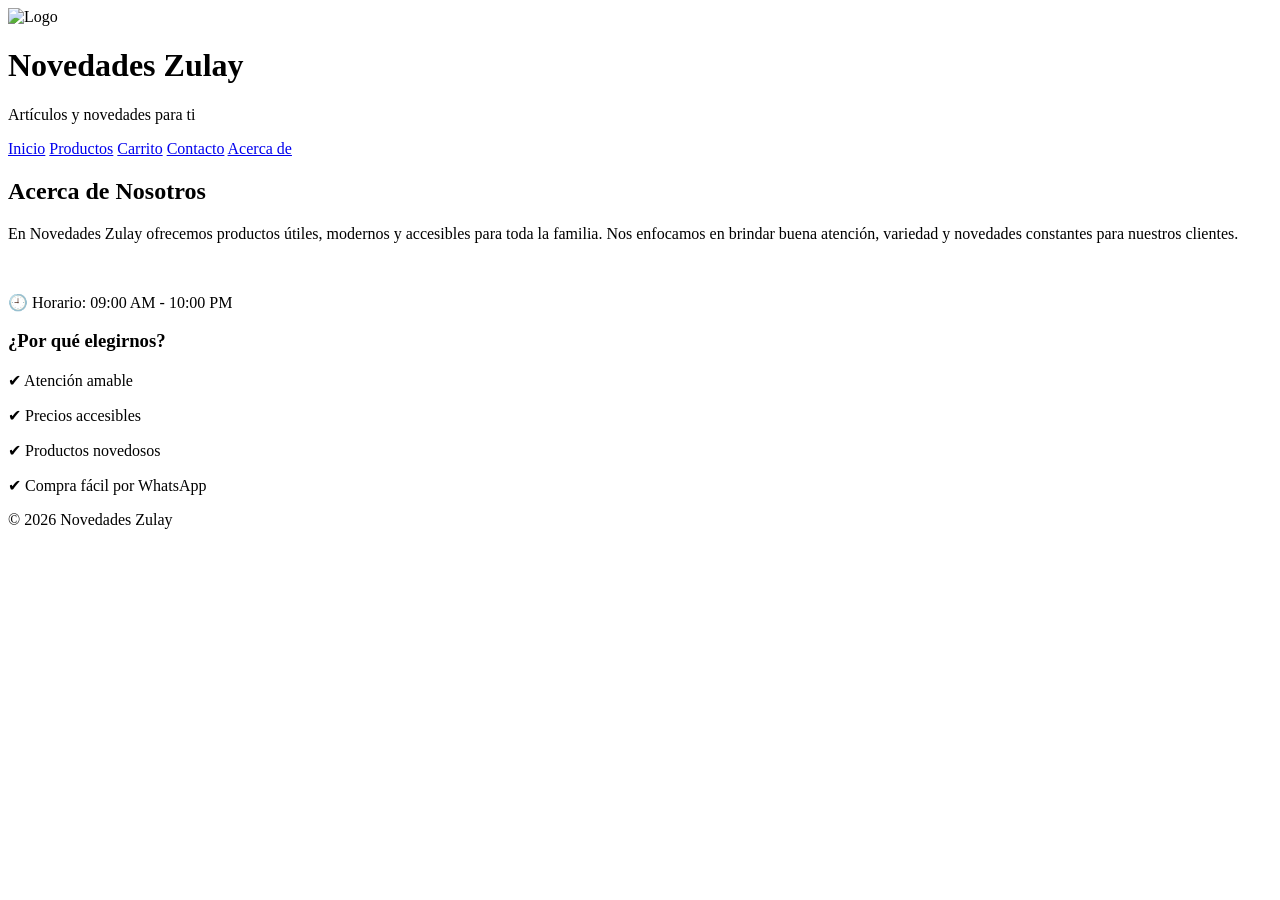
==== acerca.html @ 544ad459 "Add files via upload" ====
<!DOCTYPE html>
<html lang="es">
<head>
<meta charset="UTF-8">
<meta name="viewport" content="width=device-width, initial-scale=1.0">
<title>Acerca de | Novedades Zulay</title>

<link rel="icon" href="static/img/logo.ico">
<link rel="stylesheet" href="static/css/estilos.css">
</head>

<body>

<header>
<img src="static/img/logo.png" alt="Logo">
<h1>Novedades Zulay</h1>
<p>Artículos y novedades para ti</p>
</header>

<nav>
<a href="index.html">Inicio</a>
<a href="productos.html">Productos</a>
<a href="carrito.html">Carrito</a>
<a href="contacto.html">Contacto</a>
<a href="acerca.html">Acerca de</a>
</nav>

<section class="hero">
<h2>Acerca de Nosotros</h2>

<p>
En Novedades Zulay ofrecemos productos útiles, modernos y accesibles
para toda la familia. Nos enfocamos en brindar buena atención,
variedad y novedades constantes para nuestros clientes.
</p>

<br>

<p>
🕘 Horario: 09:00 AM - 10:00 PM
</p>
</section>

<section class="info">

<h3>¿Por qué elegirnos?</h3>

<p>✔ Atención amable</p>
<p>✔ Precios accesibles</p>
<p>✔ Productos novedosos</p>
<p>✔ Compra fácil por WhatsApp</p>

</section>

<footer>
<p>© 2026 Novedades Zulay</p>
</footer>

</body>
</html>
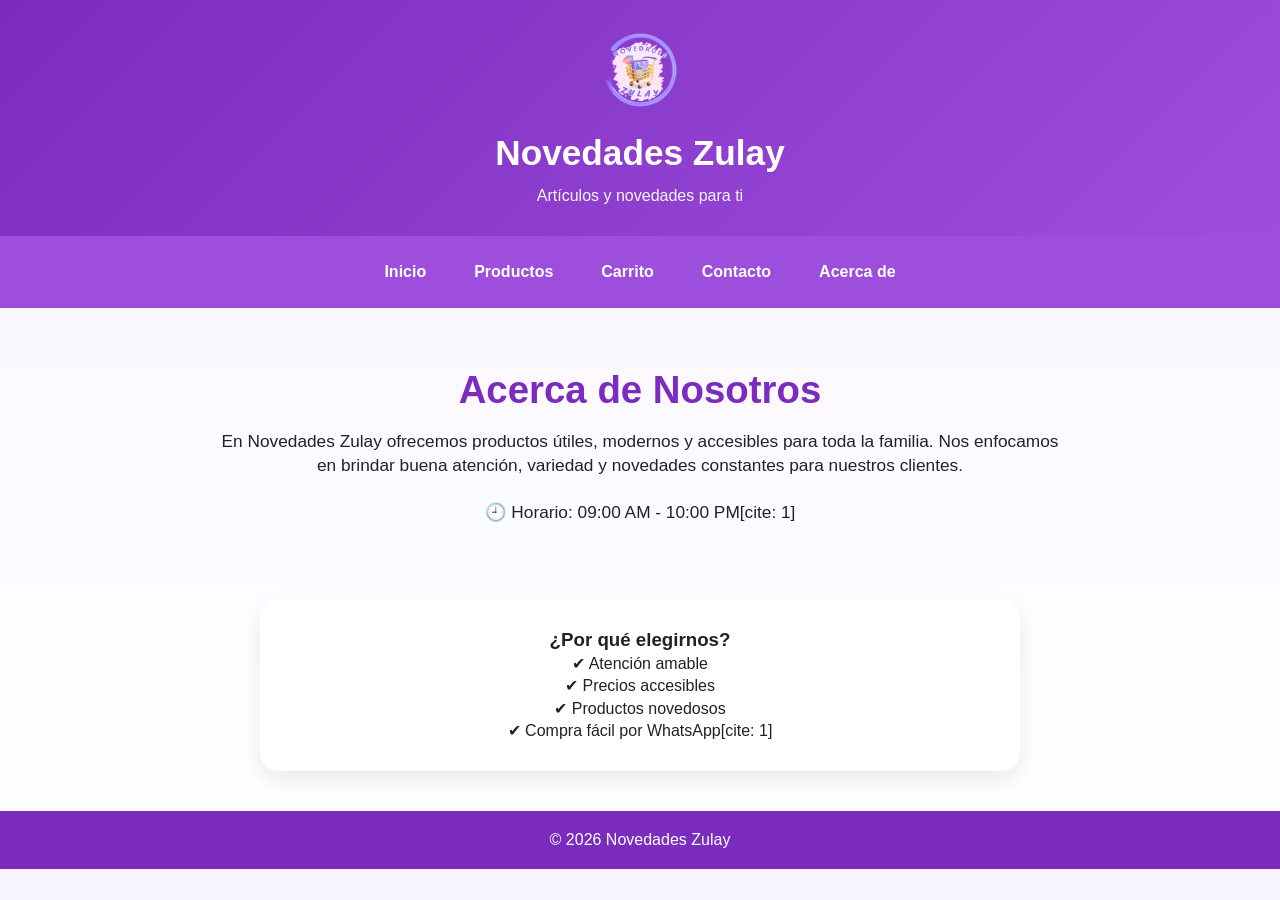
==== commit 8bd1fe2f: "Add files via upload" ====
--- a/acerca.html
+++ b/acerca.html
@@ -1,60 +1,71 @@
 <!DOCTYPE html>
 <html lang="es">
 <head>
-<meta charset="UTF-8">
-<meta name="viewport" content="width=device-width, initial-scale=1.0">
-<title>Acerca de | Novedades Zulay</title>
+    <meta charset="UTF-8">
+    <meta name="viewport" content="width=device-width, initial-scale=1.0">
+    <title>Acerca de | Novedades Zulay</title>
 
-<link rel="icon" href="static/img/logo.ico">
-<link rel="stylesheet" href="static/css/estilos.css">
+    <link rel="icon" href="static/img/logo.ico">
+    <link rel="stylesheet" href="static/css/estilos.css">
 </head>
 
 <body>
 
 <header>
-<img src="static/img/logo.png" alt="Logo">
-<h1>Novedades Zulay</h1>
-<p>Artículos y novedades para ti</p>
+    <img src="static/img/logo.png" alt="Logo">
+    <h1>Novedades Zulay</h1>
+    <p>Artículos y novedades para ti</p>
 </header>
 
-<nav>
-<a href="index.html">Inicio</a>
-<a href="productos.html">Productos</a>
-<a href="carrito.html">Carrito</a>
-<a href="contacto.html">Contacto</a>
-<a href="acerca.html">Acerca de</a>
+<!-- Botón de menú para móviles -->
+<button class="menu-btn" onclick="toggleMenu()">☰</button>
+
+<!-- Menú de navegación con ID para el script -->
+<nav id="menu">
+    <a href="index.html">Inicio</a>
+    <a href="productos.html">Productos</a>
+    <a href="carrito.html">Carrito</a>
+    <a href="contacto.html">Contacto</a>
+    <a href="acerca.html">Acerca de</a>
 </nav>
 
 <section class="hero">
-<h2>Acerca de Nosotros</h2>
+    <h2>Acerca de Nosotros</h2>
 
-<p>
-En Novedades Zulay ofrecemos productos útiles, modernos y accesibles
-para toda la familia. Nos enfocamos en brindar buena atención,
-variedad y novedades constantes para nuestros clientes.
-</p>
+    <p>
+        En Novedades Zulay ofrecemos productos útiles, modernos y accesibles
+        para toda la familia. Nos enfocamos en brindar buena atención,
+        variedad y novedades constantes para nuestros clientes.
+    </p>
 
-<br>
+    <br>
 
-<p>
-🕘 Horario: 09:00 AM - 10:00 PM
-</p>
+    <p>
+        🕘 Horario: 09:00 AM - 10:00 PM[cite: 1]
+    </p>
 </section>
 
 <section class="info">
 
-<h3>¿Por qué elegirnos?</h3>
+    <h3>¿Por qué elegirnos?</h3>
 
-<p>✔ Atención amable</p>
-<p>✔ Precios accesibles</p>
-<p>✔ Productos novedosos</p>
-<p>✔ Compra fácil por WhatsApp</p>
+    <p>✔ Atención amable</p>
+    <p>✔ Precios accesibles</p>
+    <p>✔ Productos novedosos</p>
+    <p>✔ Compra fácil por WhatsApp[cite: 1]</p>
 
 </section>
 
 <footer>
-<p>© 2026 Novedades Zulay</p>
+    <p>© 2026 Novedades Zulay</p>
 </footer>
+
+<!-- Script para que el menú funcione en móviles -->
+<script>
+function toggleMenu(){
+    document.getElementById("menu").classList.toggle("activo");
+}
+</script>
 
 </body>
 </html>
--- a/static/css/estilos.css
+++ b/static/css/estilos.css
@@ -0,0 +1,468 @@
+*{
+margin:0;
+padding:0;
+box-sizing:border-box;
+}
+
+:root{
+--morado:#7b2cbf;
+--morado2:#9d4edd;
+--amarillo:#ffb703;
+--amarillo2:#ffcc33;
+--rojo:#ff4d4d;
+--blanco:#ffffff;
+--gris:#f8f9fa;
+--gris2:#ececec;
+--texto:#222;
+--sombra:0 10px 22px rgba(0,0,0,.08);
+--radio:18px;
+}
+
+html{
+scroll-behavior:smooth;
+}
+
+body{
+font-family:Arial, Helvetica, sans-serif;
+background:linear-gradient(to bottom,#f8f5ff,#ffffff);
+color:var(--texto);
+line-height:1.4;
+}
+
+/* GENERALES */
+
+img{
+max-width:100%;
+display:block;
+}
+
+button{
+font-family:inherit;
+}
+
+a{
+transition:.3s;
+}
+
+/* HEADER */
+
+header{
+background:linear-gradient(135deg,var(--morado),var(--morado2));
+color:white;
+text-align:center;
+padding:28px 20px;
+}
+
+header img{
+width:90px;
+margin:0 auto 10px;
+}
+
+header h1{
+font-size:2.2rem;
+margin-bottom:8px;
+}
+
+header p{
+font-size:1rem;
+opacity:.95;
+}
+
+/* NAV */
+
+nav{
+display:flex;
+justify-content:center;
+align-items:center;
+flex-wrap:wrap;
+gap:12px;
+padding:15px;
+background:var(--morado2);
+position:sticky;
+top:0;
+z-index:999;
+}
+
+nav a{
+color:white;
+text-decoration:none;
+font-weight:bold;
+padding:10px 18px;
+border-radius:10px;
+}
+
+nav a:hover{
+background:rgba(255,255,255,.18);
+}
+
+.menu-btn{
+display:none;
+background:var(--morado);
+color:white;
+border:none;
+font-size:30px;
+padding:12px;
+width:100%;
+cursor:pointer;
+}
+
+/* HERO */
+
+.hero{
+text-align:center;
+padding:55px 20px;
+max-width:900px;
+margin:auto;
+}
+
+.hero h2{
+font-size:2.4rem;
+color:var(--morado);
+margin-bottom:12px;
+}
+
+.hero p{
+font-size:1.08rem;
+}
+
+/* BOTONES */
+
+.btn,
+.card button,
+.resumen button{
+display:inline-block;
+background:var(--amarillo);
+color:#222;
+padding:12px 22px;
+text-decoration:none;
+font-weight:bold;
+border:none;
+border-radius:12px;
+cursor:pointer;
+transition:.3s;
+}
+
+.btn:hover,
+.card button:hover,
+.resumen button:hover{
+transform:translateY(-2px);
+background:var(--amarillo2);
+}
+
+.btn-vaciar{
+background:var(--gris2) !important;
+color:#222;
+margin-top:12px;
+}
+
+.btn-vaciar:hover{
+background:#ddd !important;
+}
+
+/* BLOQUES */
+
+.info{
+text-align:center;
+padding:28px;
+background:white;
+margin:20px auto;
+max-width:760px;
+border-radius:var(--radio);
+box-shadow:var(--sombra);
+}
+
+/* BUSCADOR */
+
+.busqueda-seccion{
+padding:10px 20px 0;
+}
+
+.contenedor-busqueda{
+max-width:500px;
+margin:0 auto 20px;
+position:relative;
+}
+
+.icono-buscar{
+position:absolute;
+left:15px;
+top:50%;
+transform:translateY(-50%);
+font-size:1.1rem;
+opacity:.7;
+}
+
+#buscar{
+width:100%;
+padding:14px 16px 14px 42px;
+border:2px solid #d7c4f7;
+border-radius:14px;
+outline:none;
+font-size:1rem;
+background:white;
+}
+
+#buscar:focus{
+border-color:var(--morado);
+}
+
+/* PRODUCTOS */
+
+#productos{
+display:grid;
+grid-template-columns:repeat(auto-fit,minmax(260px,1fr));
+gap:24px;
+padding:20px;
+max-width:1300px;
+margin:auto;
+}
+
+.card{
+background:white;
+border-radius:var(--radio);
+overflow:hidden;
+box-shadow:var(--sombra);
+transition:.3s;
+animation:subir .7s ease forwards;
+opacity:0;
+}
+
+.card:hover{
+transform:translateY(-6px);
+}
+
+.card img{
+width:100%;
+height:250px;
+object-fit:contain;
+background:white;
+padding:12px;
+}
+
+.card h3{
+font-size:1.1rem;
+padding:10px 14px 4px;
+color:var(--morado);
+min-height:56px;
+}
+
+.card p{
+padding:0 14px;
+font-size:1.08rem;
+font-weight:bold;
+}
+
+.card button{
+width:calc(100% - 28px);
+margin:14px;
+}
+
+@keyframes subir{
+from{
+opacity:0;
+transform:translateY(25px);
+}
+to{
+opacity:1;
+transform:translateY(0);
+}
+}
+
+/* CARRITO */
+
+#carrito{
+max-width:1200px;
+margin:30px auto;
+padding:20px;
+}
+
+.carrito-grid{
+display:grid;
+grid-template-columns:repeat(auto-fit,minmax(420px,1fr));
+gap:22px;
+}
+
+.carrito-card{
+display:flex;
+align-items:center;
+gap:16px;
+background:white;
+padding:18px;
+border-radius:var(--radio);
+box-shadow:var(--sombra);
+}
+
+.carrito-card img{
+width:105px !important;
+height:105px !important;
+min-width:105px;
+object-fit:contain;
+background:#f7f7f7;
+border-radius:12px;
+padding:8px;
+}
+
+.carrito-info{
+flex:1;
+}
+
+.carrito-info h3{
+font-size:1.15rem;
+margin-bottom:6px;
+color:var(--morado);
+}
+
+.carrito-info p{
+margin:4px 0;
+}
+
+.subtotal{
+font-weight:bold;
+}
+
+.acciones{
+display:flex;
+gap:8px;
+flex-wrap:wrap;
+margin-top:10px;
+}
+
+.acciones button{
+padding:9px 12px;
+border:none;
+border-radius:10px;
+cursor:pointer;
+background:var(--gris2);
+font-weight:bold;
+}
+
+.acciones button:hover{
+transform:scale(1.04);
+}
+
+.eliminar{
+background:var(--rojo) !important;
+color:white;
+}
+
+.resumen{
+margin-top:25px;
+background:white;
+padding:25px;
+border-radius:var(--radio);
+text-align:center;
+box-shadow:var(--sombra);
+}
+
+.resumen h2{
+color:var(--morado);
+margin-bottom:14px;
+}
+
+/* FOOTER */
+
+footer{
+background:var(--morado);
+color:white;
+text-align:center;
+padding:18px;
+margin-top:40px;
+}
+
+/* RESPONSIVE */
+
+@media(max-width:900px){
+
+header h1{
+font-size:1.9rem;
+}
+
+.hero h2{
+font-size:2rem;
+}
+
+.carrito-grid{
+grid-template-columns:1fr;
+}
+
+}
+
+@media(max-width:768px){
+
+.menu-btn{
+display:block;
+}
+
+nav{
+display:none;
+flex-direction:column;
+gap:8px;
+}
+
+nav.activo{
+display:flex;
+}
+
+nav a{
+width:100%;
+text-align:center;
+}
+
+#productos{
+grid-template-columns:1fr 1fr;
+gap:16px;
+padding:16px;
+}
+
+.card img{
+height:180px;
+}
+
+}
+
+@media(max-width:600px){
+
+.carrito-card{
+flex-direction:column;
+text-align:center;
+}
+
+.carrito-card img{
+width:90px !important;
+height:90px !important;
+min-width:90px;
+}
+
+.acciones{
+justify-content:center;
+}
+
+}
+
+@media(max-width:520px){
+
+header{
+padding:22px 15px;
+}
+
+header h1{
+font-size:1.6rem;
+}
+
+.hero{
+padding:35px 15px;
+}
+
+.hero h2{
+font-size:1.55rem;
+}
+
+#productos{
+grid-template-columns:1fr;
+}
+
+#buscar{
+font-size:.95rem;
+}
+
+}
